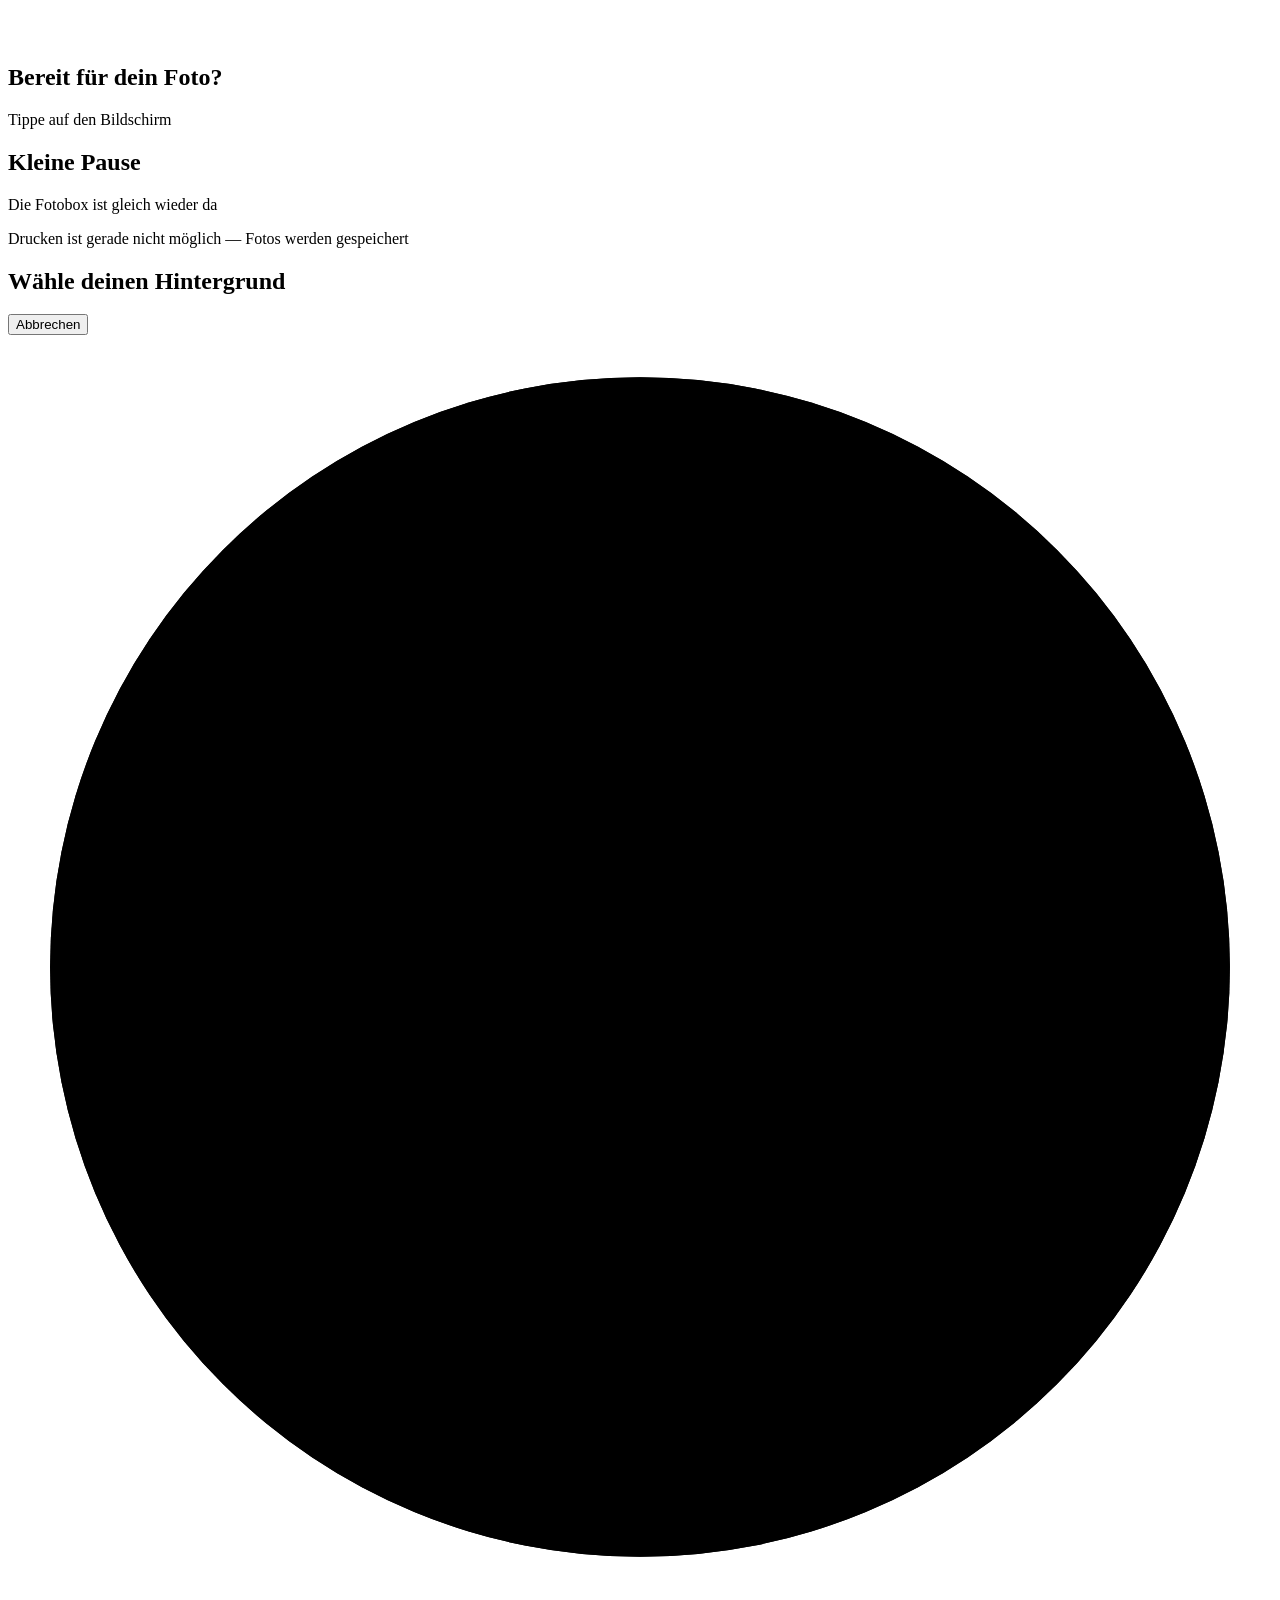
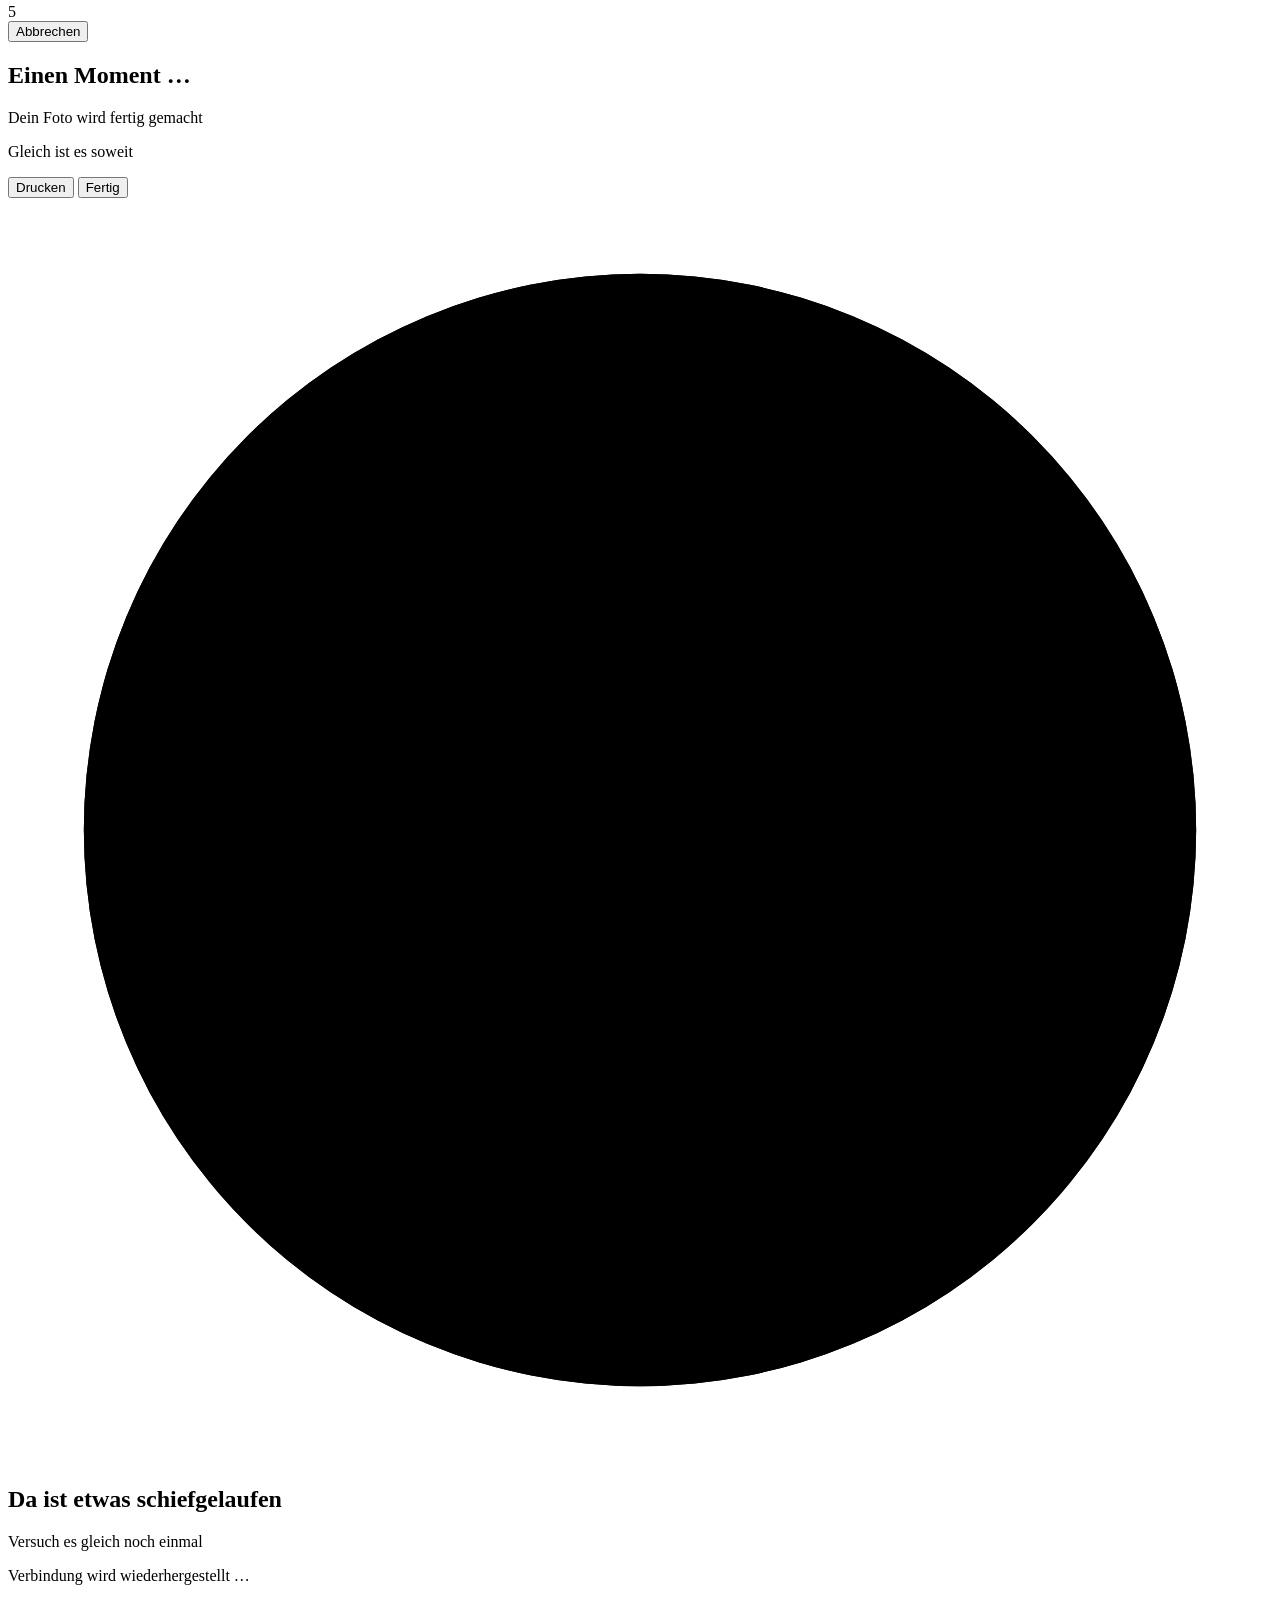
==== frontend/index.html @ d097fc33 "Initial commit: photo booth for Raspberry Pi touchscreen kiosk FastAPI backend with the state machin" ====
<!DOCTYPE html>
<html lang="de">
  <head>
    <meta charset="utf-8" />
    <!-- Kiosk: kein Zoom, kein Doppeltipp, kein Pinch. -->
    <meta
      name="viewport"
      content="width=device-width, initial-scale=1.0, maximum-scale=1.0, minimum-scale=1.0, user-scalable=no, viewport-fit=cover"
    />
    <title>Fotobox</title>
    <link rel="stylesheet" href="/style.css" />
  </head>
  <body data-state="IDLE">
    <!-- Unsichtbare Ecke: 5 s Langdruck öffnet den Admin (docs/ui-screens.md). -->
    <div id="admin-corner"></div>

    <div id="stage">
      <!-- Persistentes Live-Bild (gespiegelt, siehe CSS). Bleibt auch bei
           Verbindungsabbruch sichtbar. -->
      <img id="preview" src="/preview/stream" alt="" />

      <!-- Ergebnisfoto (NICHT gespiegelt). -->
      <div id="result-layer">
        <img id="result-photo" alt="" />
      </div>

      <!-- IDLE -->
      <section id="screen-idle" class="screen screen--transparent">
        <div id="idle-ready" class="stack">
          <h1 class="heading" id="idle-heading">Bereit für dein Foto?</h1>
          <p class="subtext">Tippe auf den Bildschirm</p>
        </div>
        <div id="idle-pause" class="stack hidden">
          <h1 class="heading">Kleine Pause</h1>
          <p class="subtext">Die Fotobox ist gleich wieder da</p>
        </div>
        <p id="idle-print-note" class="corner-note hidden">
          Drucken ist gerade nicht möglich — Fotos werden gespeichert
        </p>
      </section>

      <!-- BACKGROUND_SELECT -->
      <section id="screen-background" class="screen screen--transparent">
        <h1 class="heading heading--small">Wähle deinen Hintergrund</h1>
        <div id="bg-tiles" class="tile-row"></div>
        <button type="button" class="small-button" id="btn-cancel-bg">Abbrechen</button>
      </section>

      <!-- COUNTDOWN -->
      <section id="screen-countdown" class="screen screen--transparent">
        <div class="countdown-wrap">
          <svg class="ring" viewBox="0 0 300 300" aria-hidden="true">
            <circle class="ring__track" cx="150" cy="150" r="140" />
            <circle id="countdown-ring" class="ring__value" cx="150" cy="150" r="140" />
          </svg>
          <div id="countdown-number" class="countdown-number">5</div>
        </div>
        <button type="button" class="small-button small-button--right" id="btn-cancel-countdown">
          Abbrechen
        </button>
      </section>

      <!-- PROCESSING (auch während CAPTURE sichtbar) -->
      <section id="screen-processing" class="screen screen--solid">
        <div class="spinner" aria-hidden="true"></div>
        <h1 class="heading">Einen Moment …</h1>
        <p class="subtext">Dein Foto wird fertig gemacht</p>
        <p id="processing-warn" class="subtext hidden">Gleich ist es soweit</p>
      </section>

      <!-- PREVIEW -->
      <section id="screen-preview" class="screen screen--solid">
        <div class="preview-actions" id="preview-actions">
          <button type="button" class="big-button" id="btn-print">Drucken</button>
          <button type="button" class="big-button" id="btn-finish">Fertig</button>
        </div>
        <svg class="ring ring--corner" viewBox="0 0 100 100" aria-hidden="true">
          <circle class="ring__track" cx="50" cy="50" r="44" />
          <circle id="preview-ring" class="ring__value" cx="50" cy="50" r="44" />
        </svg>
      </section>

      <!-- ERROR -->
      <section id="screen-error" class="screen screen--solid">
        <h1 class="heading">Da ist etwas schiefgelaufen</h1>
        <p id="error-message" class="subtext"></p>
        <p class="subtext">Versuch es gleich noch einmal</p>
      </section>

      <!-- Blitz-Effekt bei der Auslösung -->
      <div id="flash"></div>

      <!-- Reconnect-Overlay -->
      <div id="reconnect-overlay" class="hidden">
        <p class="subtext">Verbindung wird wiederhergestellt …</p>
      </div>
    </div>

    <script src="/app.js"></script>
  </body>
</html>
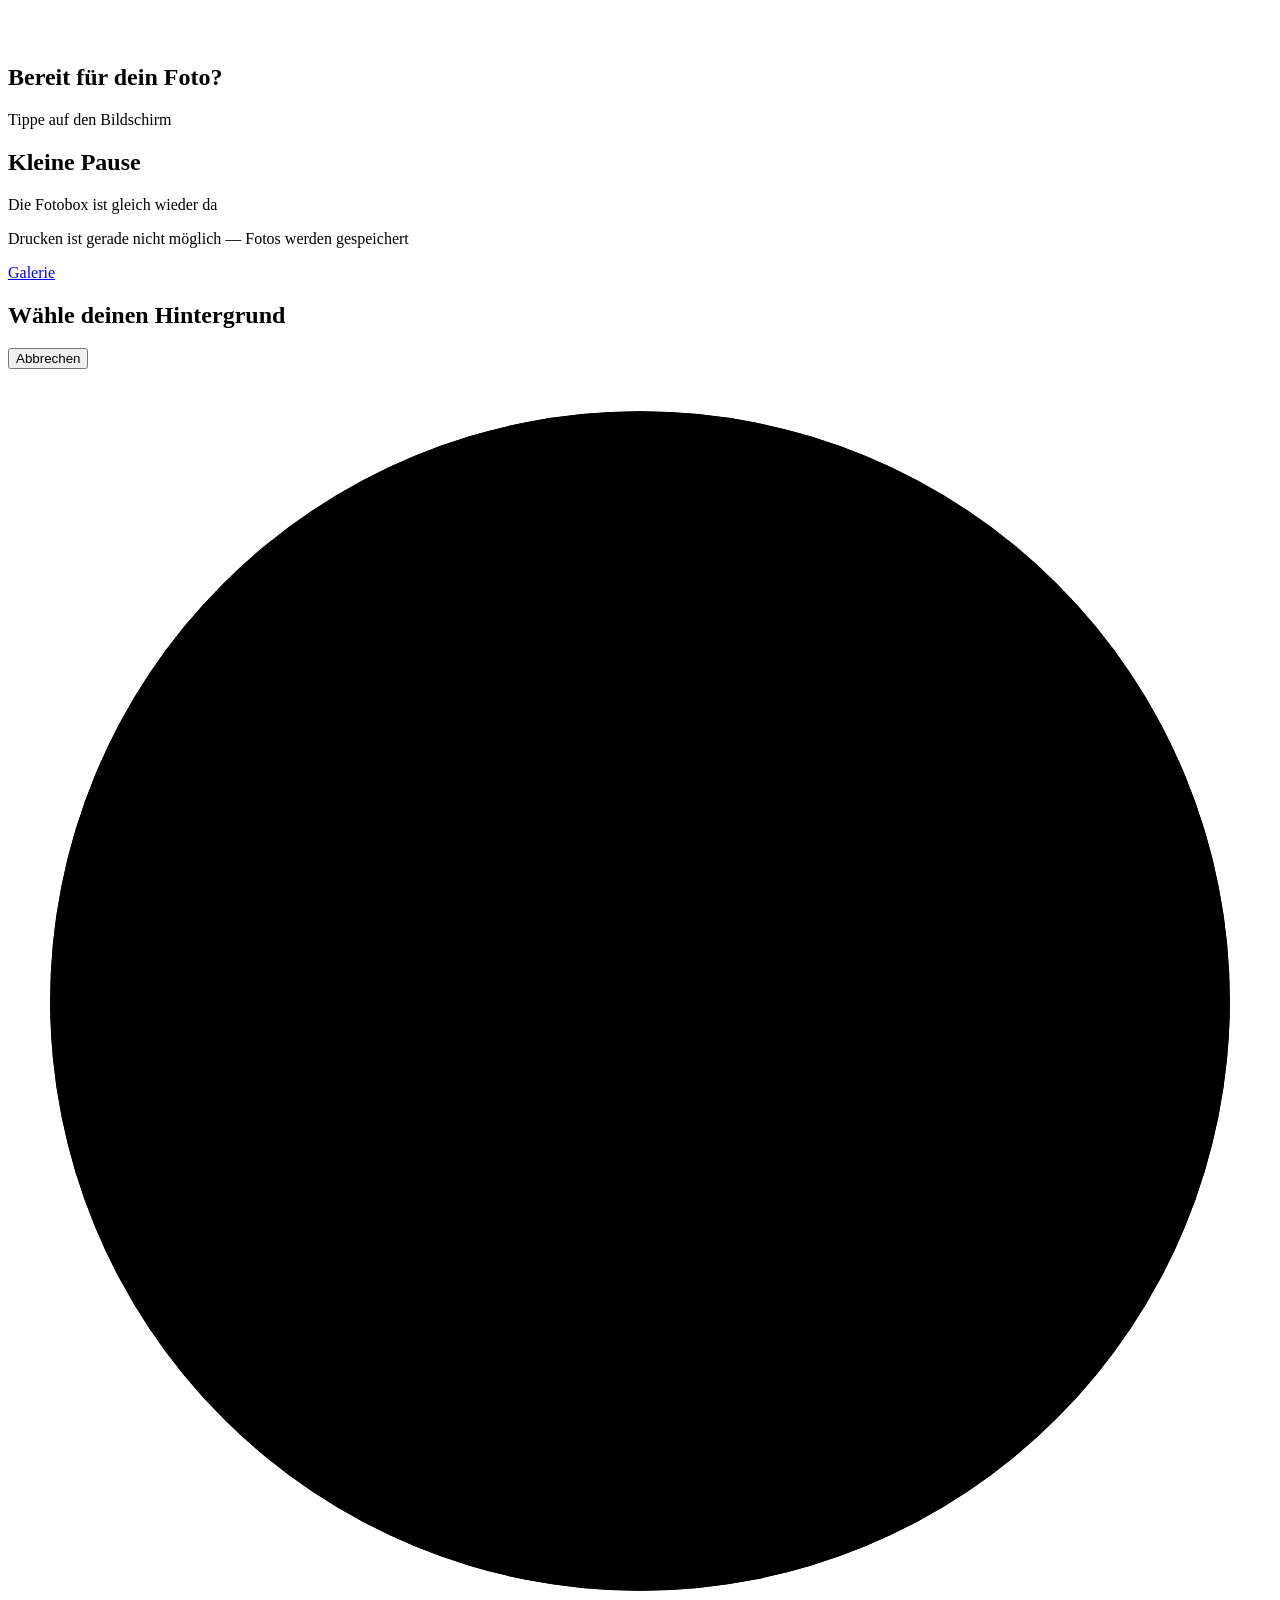
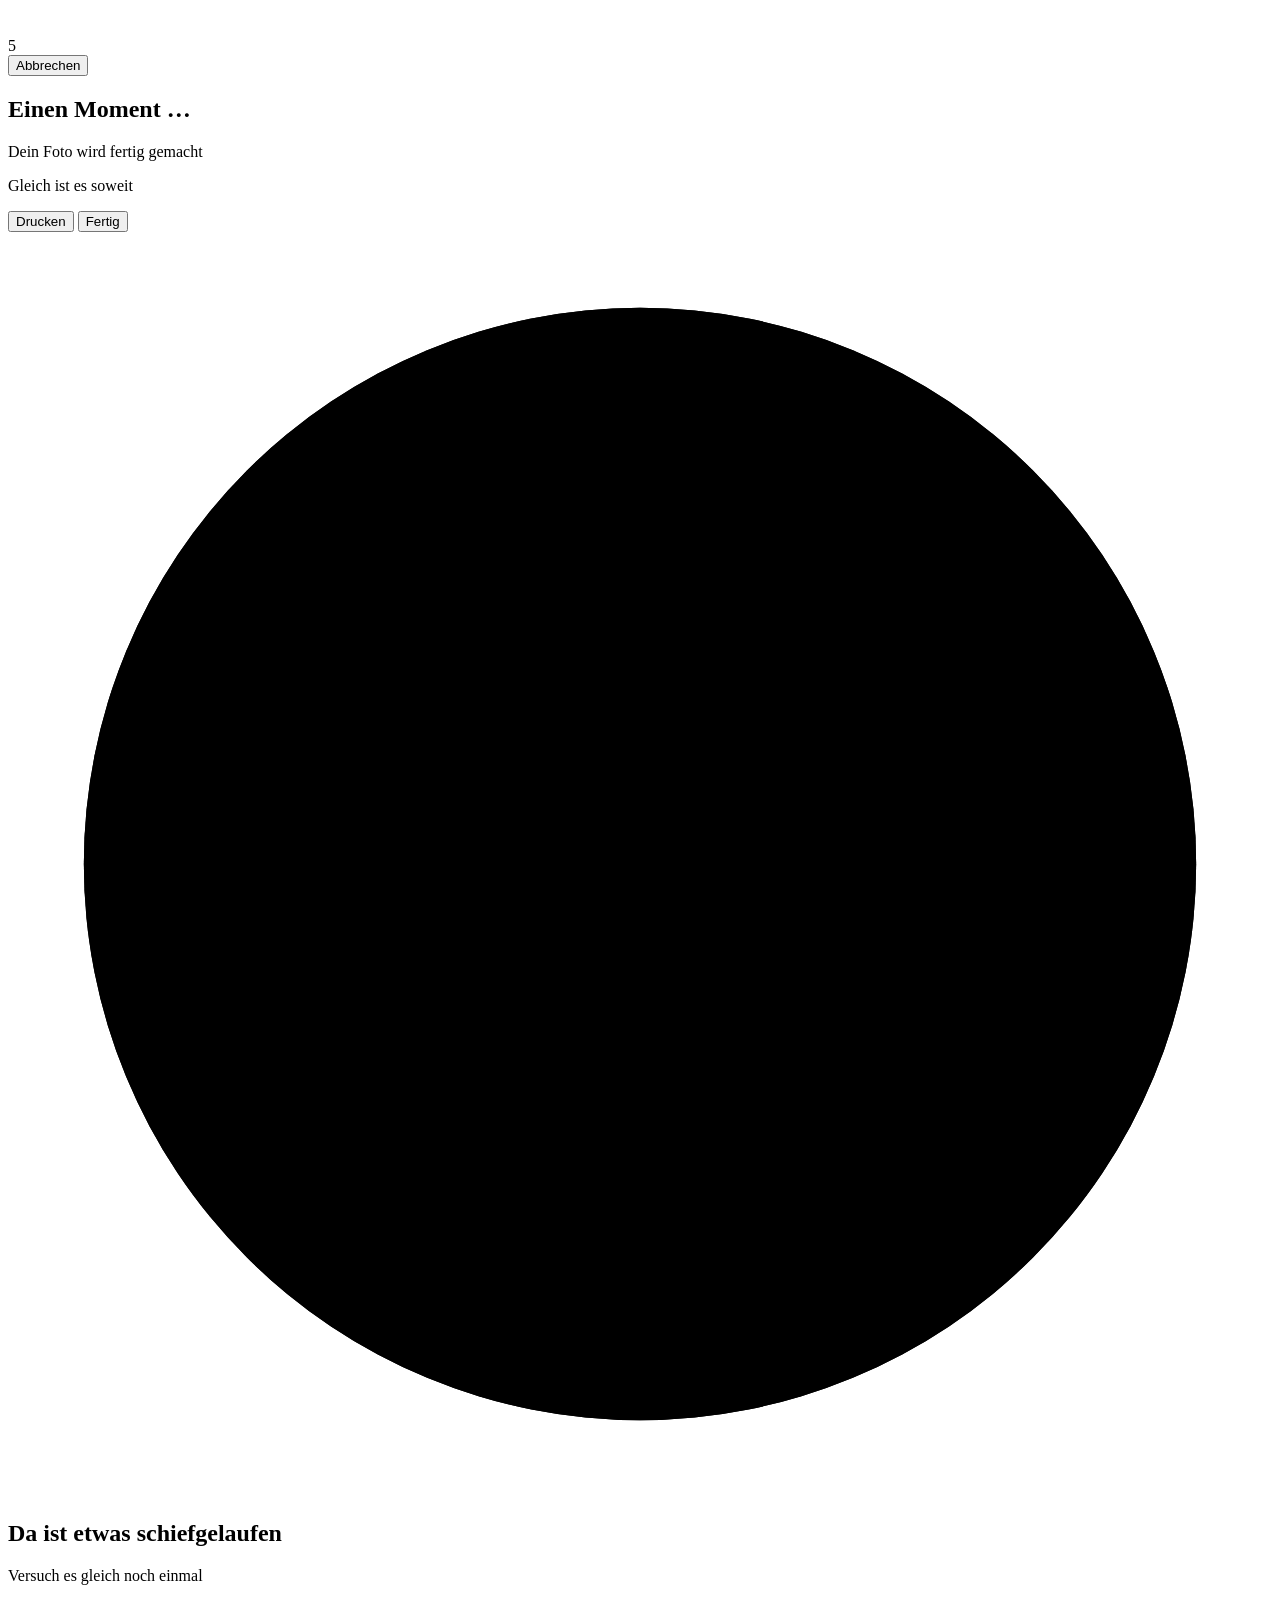
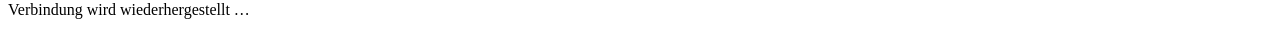
==== commit e9e4859c: "Gallery on the box: step through photos and print one again Three wishes from the first event, all i" ====
--- a/frontend/index.html
+++ b/frontend/index.html
@@ -15,9 +15,10 @@
     <div id="admin-corner"></div>
 
     <div id="stage">
-      <!-- Persistentes Live-Bild (gespiegelt, siehe CSS). Bleibt auch bei
-           Verbindungsabbruch sichtbar. -->
-      <img id="preview" src="/preview/stream" alt="" />
+      <!-- Persistentes Live-Bild (gespiegelt, siehe CSS). Die Frames werden per
+           Einzelbild-Polling geladen (app.js), damit ein hängender Stream das Bild
+           nie schwarz stehen lässt. -->
+      <img id="preview" alt="" />
 
       <!-- Ergebnisfoto (NICHT gespiegelt). -->
       <div id="result-layer">
@@ -37,6 +38,8 @@
         <p id="idle-print-note" class="corner-note hidden">
           Drucken ist gerade nicht möglich — Fotos werden gespeichert
         </p>
+        <p id="idle-print-reason" class="printer-alert hidden"></p>
+        <a id="idle-gallery" class="gallery-button hidden" href="/gallery?kiosk=1">Galerie</a>
       </section>
 
       <!-- BACKGROUND_SELECT -->
@@ -70,6 +73,7 @@
 
       <!-- PREVIEW -->
       <section id="screen-preview" class="screen screen--solid">
+        <p id="preview-print-reason" class="printer-alert hidden"></p>
         <div class="preview-actions" id="preview-actions">
           <button type="button" class="big-button" id="btn-print">Drucken</button>
           <button type="button" class="big-button" id="btn-finish">Fertig</button>
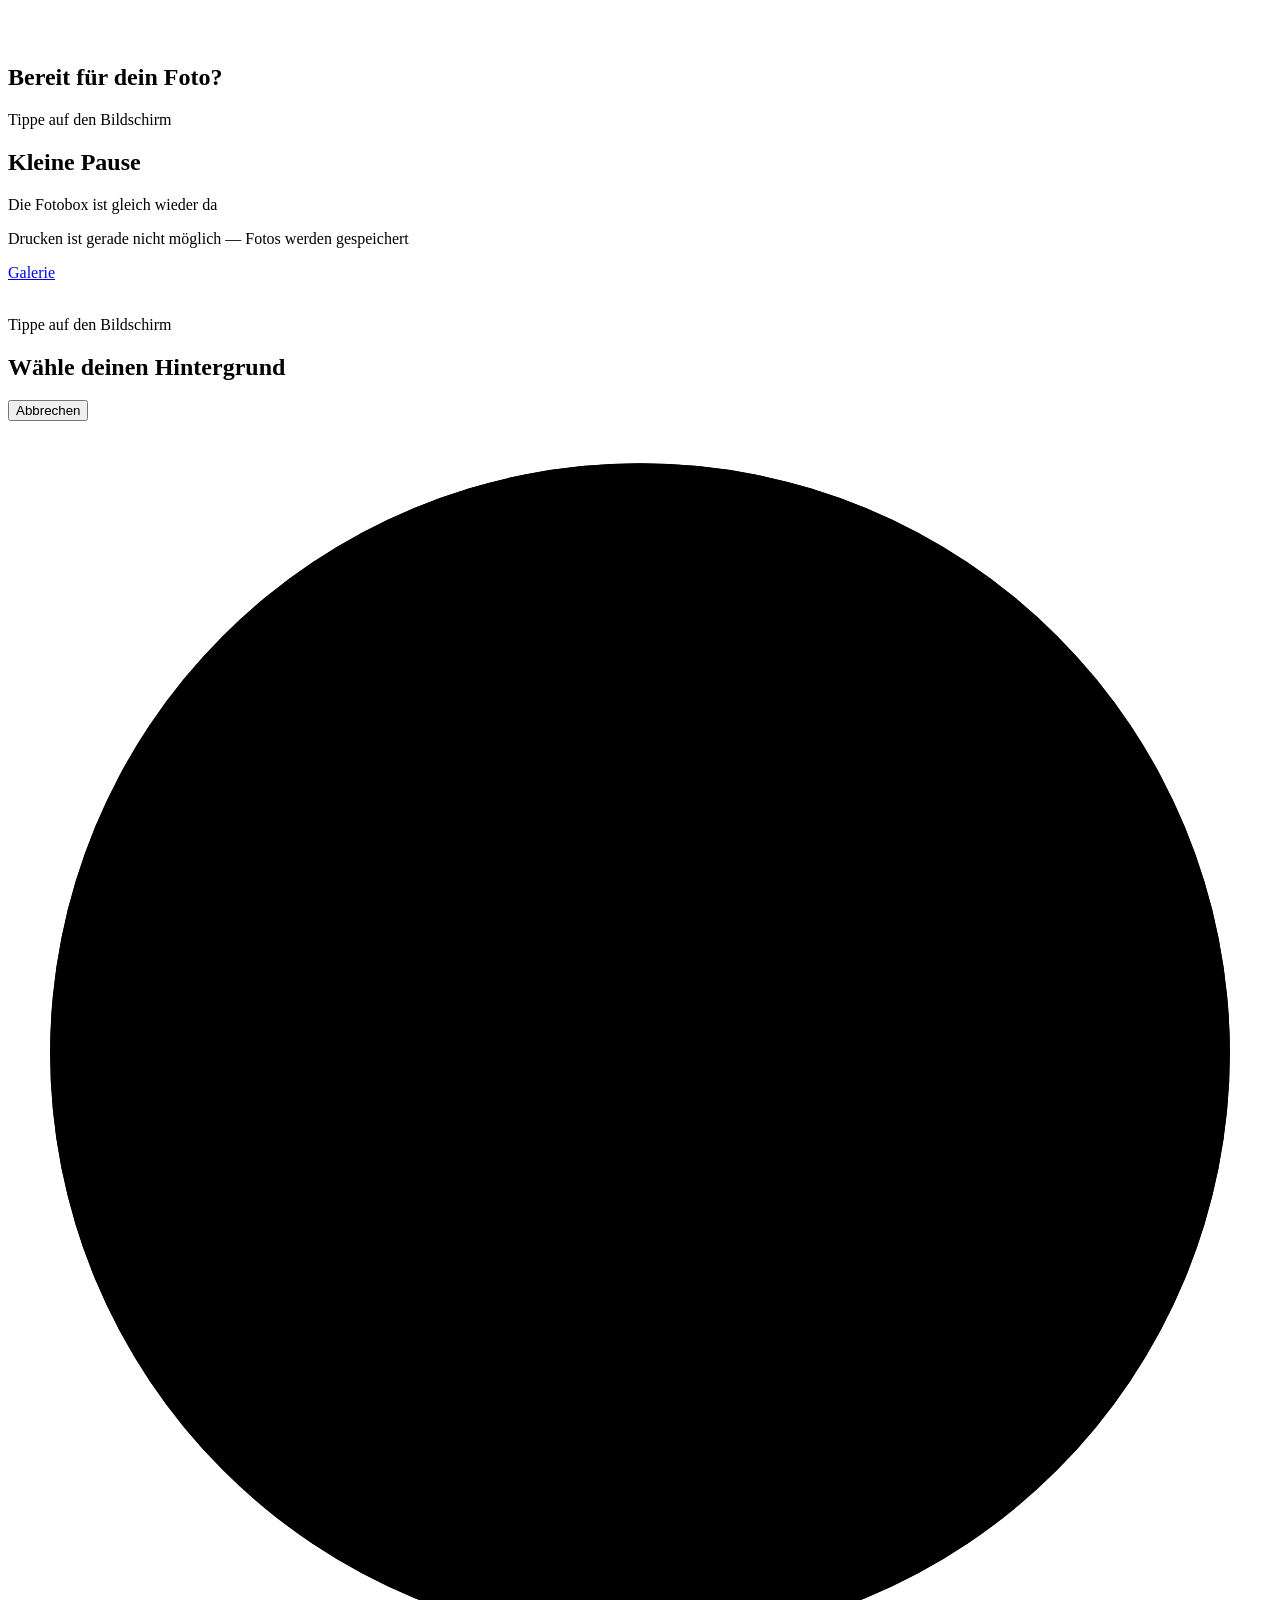
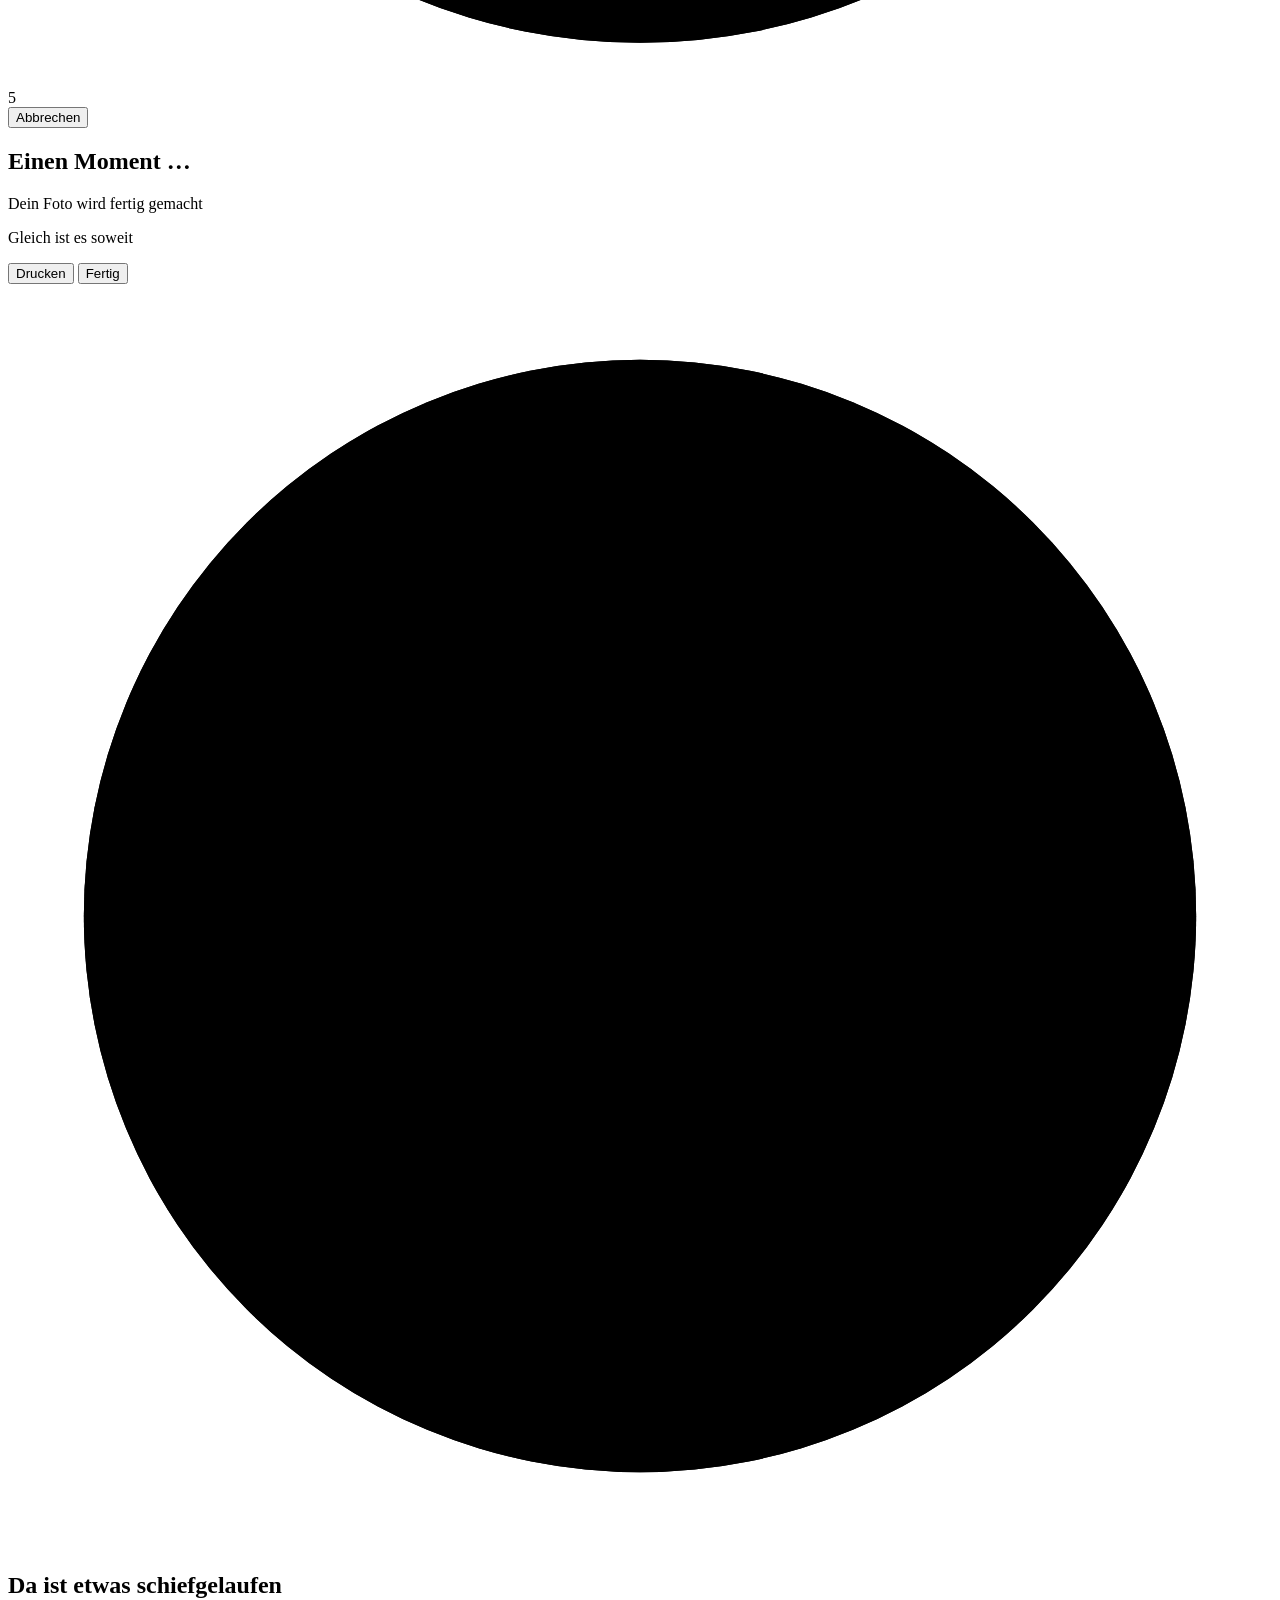
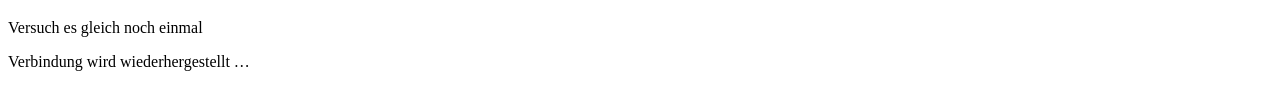
==== commit a0ee7603: "Show the evening's photos while nobody is using the box From Optimierungen2.md: "wenn die Box für zB" ====
--- a/frontend/index.html
+++ b/frontend/index.html
@@ -40,6 +40,13 @@
         </p>
         <p id="idle-print-reason" class="printer-alert hidden"></p>
         <a id="idle-gallery" class="gallery-button hidden" href="/gallery?kiosk=1">Galerie</a>
+      </section>
+
+      <!-- SCREENSAVER: Diaschau der bisherigen Bilder, zwei Ebenen zum Überblenden -->
+      <section id="screen-screensaver" class="screen screen--solid">
+        <img id="saver-a" class="saver" alt="" />
+        <img id="saver-b" class="saver" alt="" />
+        <p class="saver__hint subtext">Tippe auf den Bildschirm</p>
       </section>
 
       <!-- BACKGROUND_SELECT -->
